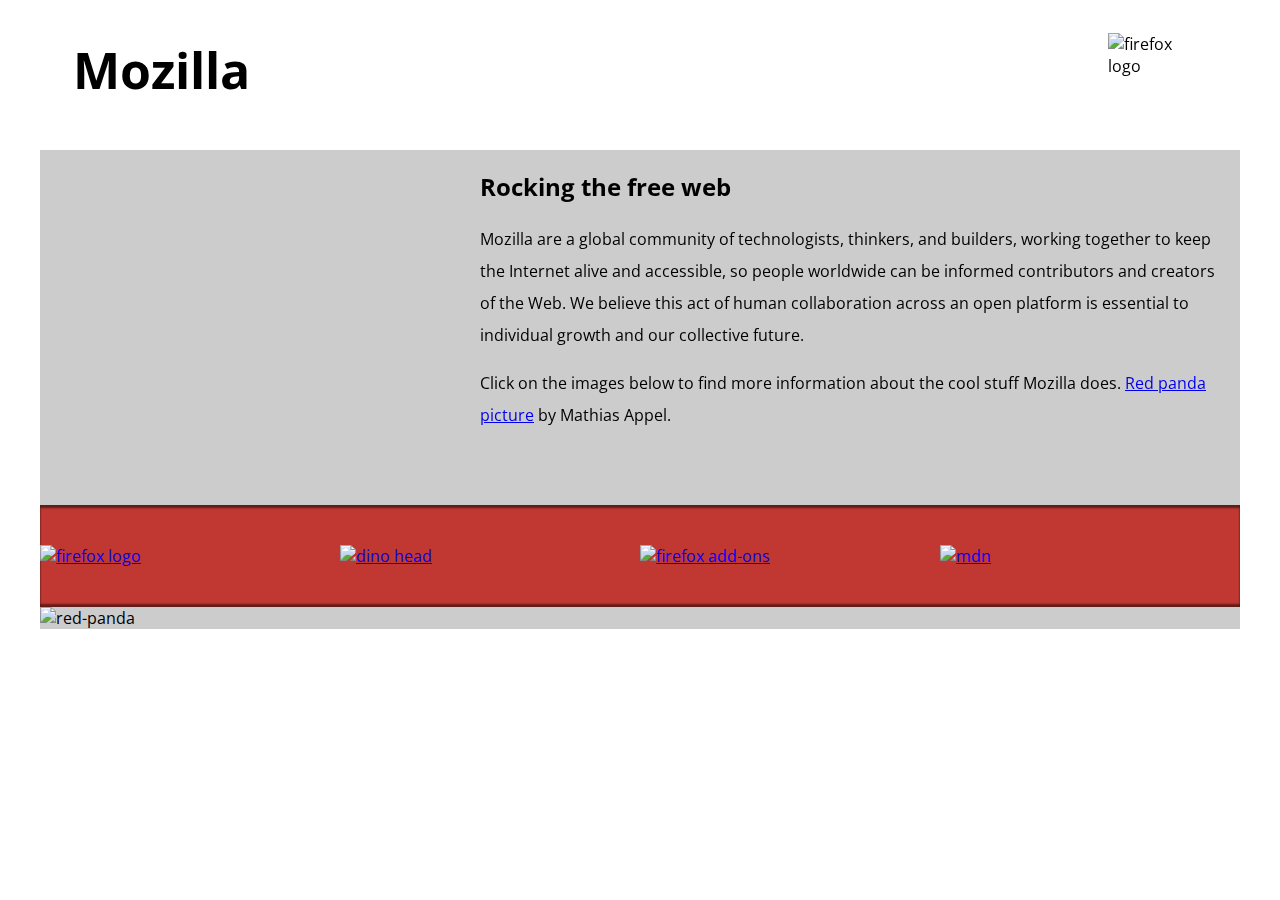
==== Assignment 2 part 2/index.html @ d012edd6 "assignment 2 part 2" ====
<!DOCTYPE html>
<html lang="en-US">
<!--

Name:Igiri Ovaiota

File:index.html

Date: 28 January 2024
Desciption:In this file we edit a mozilla splash page and
 provide some links to further resources.


-->
<head>
  <meta charset="utf-8">
  <meta name="viewport" content="width=device-width">
  <title>Mozilla splash page</title>
  <link href='https://fonts.googleapis.com/css?family=Open+Sans:400,700' rel='stylesheet' type='text/css'>
  <style>
    /* header and body setup */

    html {
      font-family: 'Open Sans', sans-serif;
      background: url(pattern.png);
    }

    body {
      width: 100%;
      max-width: 1200px;
      margin: 0 auto;
      background-color: white;
      position: relative;
    }

    /* Header styling */

    header {
      height: 150px;
    }

    header img {
      width: 100px;
      position: absolute;
      right: 32.5px;
      top: 32.5px;
    }

    h1 {
      font-size: 50px;
      line-height: 140px;
      margin: 0 0 0 32.5px;
    }

    /* main section and video styling */

    main {
      background: #ccc;
    }

    article {
      padding: 20px;
    }

    h2 {
      margin-top: 0;
    }

    p {
      line-height: 2;
    }

    iframe {
      float: left;
      margin: 0 20px 20px 0;
      max-width: 100%;
    }

    /* further info links */

    .further-info {
      clear: left;
      padding: 40px 0;
      background: #c13832;
      box-shadow: inset 0 3px 2px rgba(0, 0, 0, 0.5),
        inset 0 -3px 2px rgba(0, 0, 0, 0.5);
    }

    .further-info a {
      width: 25%;
      display: block;
      float: left;
    }

    .further-info img {
      max-width: 100%;
    }

    .clearfix {
      clear: both;
    }

    /* Red panda image */

    .red-panda img {
      display: block;
      max-width: 100%;
    }
  </style>
</head>

<body>
  <header>
    <h1>Mozilla</h1>
    <img src="C:\Users\User\Documents\repositories\INFT-1206\originals\firefox_logo-only_RGB 120.png"
      alt="firefox logo">

  </header>

  <main>
    <article>
      <!-- insert iframe from youtube -->
      <iframe width="400" height="315" src="https://www.youtube.com/embed/ojcNcvb1olg?si=i72iANxG257eavE9"
        title="YouTube video player" frameborder="0"
        allow="accelerometer; autoplay; clipboard-write; encrypted-media; gyroscope; picture-in-picture; web-share"
        allowfullscreen></iframe>

      <h2>Rocking the free web</h2>

      <p>Mozilla are a global community of technologists, thinkers, and builders, working together to keep the Internet
        alive and accessible, so people worldwide can be informed contributors and creators of the Web. We believe this
        act of human collaboration across an open platform is essential to individual growth and our collective future.
      </p>

      <p>Click on the images below to find more information about the cool stuff Mozilla does. <a
          href="https://www.flickr.com/photos/mathiasappel/21675551065/">Red panda picture</a> by Mathias Appel.</p>
    </article>

    <div class="further-info">
      <!-- insert images with srcsets and sizes -->
      <a href="https://www.mozilla.org/en-US/firefox/new/">
        <img
        srcset="C:\Users\User\Documents\repositories\INFT-1206\originals\firefox_logo-only_RGB 120.png 120w,
        C:\Users\User\Documents\repositories\INFT-1206\originals\firefox_logo-only_RGB 400.png 400w" 
        sizes="(max-width;500px) 120px, 400px"
        src="C:\Users\User\Documents\repositories\INFT-1206\originals\firefox_logo-only_RGB 400.png" 
        alt="firefox logo">
      </a>
      <a href="https://www.mozilla.org/">
        <img 
        srcset="C:\Users\User\Documents\repositories\INFT-1206\originals\Mozilla dino 120.png 120w,
        C:\Users\User\Documents\repositories\INFT-1206\originals\Mozilla dino 400.png 400w,"
        sizes="(max-width;500px) 120px, 400px"
        src="C:\Users\User\Documents\repositories\INFT-1206\originals\Mozilla dino 400.png" 
        alt="dino head">
      </a>
      <a href="https://addons.mozilla.org/">
        <img
        srcset="C:\Users\User\Documents\repositories\INFT-1206\originals\firefox-addons 120.png 120w,
        C:\Users\User\Documents\repositories\INFT-1206\originals\firefox-addons 400.png 400w"
        sizes="(max-width;500px) 120px, 400px"
         src="C:\Users\User\Documents\repositories\INFT-1206\originals\firefox-addons 400.png "
         alt="firefox add-ons">
      </a> 
      <a href="https://developer.mozilla.org/en-US/">
        <img
         src="C:\Users\User\Documents\repositories\INFT-1206\originals\mdn.svg"
          alt="mdn">
      </a>
      <div class="clearfix"></div> 
    </div>

    <div class="red-panda">
      <!-- insert picture element -->
      <picture>
        <source media="(max-width:600px)"
        srcset="C:\Users\User\Documents\repositories\INFT-1206\originals\red-panda 600.jpg">
        <img src="C:\Users\User\Documents\repositories\INFT-1206\originals\red-panda 1200.jpg"
         alt="red-panda">
      </picture>
    </div>

  </main>
</body>

</html>
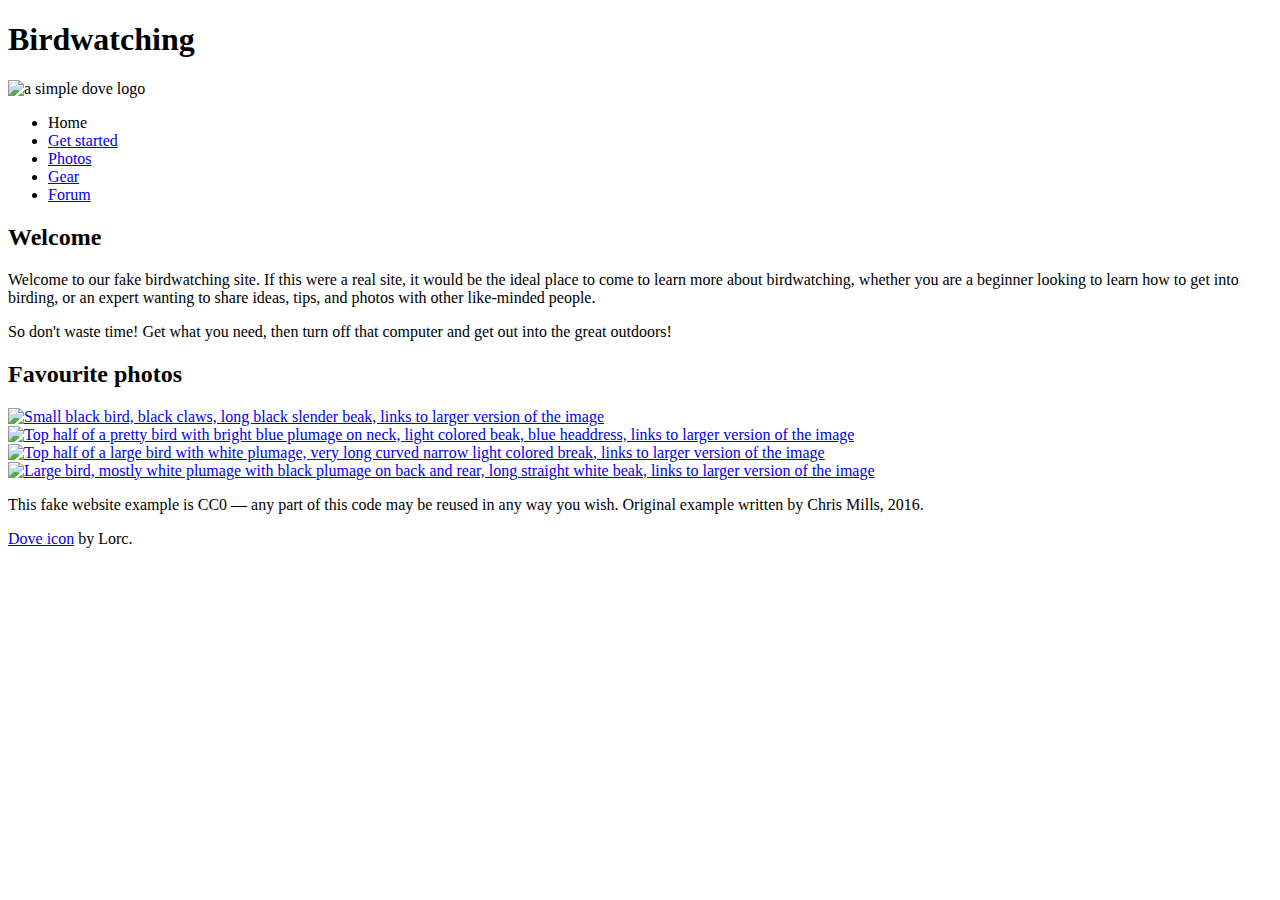
==== commit e333be3d: "Header 1 adjustments" ====
--- a/Assignment 2 part 2/index.html
+++ b/Assignment 2 part 2/index.html
@@ -1,186 +1,83 @@
 <!DOCTYPE html>
-<html lang="en-US">
-<!--
+<html lang="en">
 
-Name:Igiri Ovaiota
-
-File:index.html
-
-Date: 28 January 2024
-Desciption:In this file we edit a mozilla splash page and
- provide some links to further resources.
-
-
--->
+ 	<!--
+	Name: Ovaiota Igiri
+	File:   ASS2 PART2 .html
+	Date: 20 January, 2024
+	 .
+	-->
 <head>
   <meta charset="utf-8">
-  <meta name="viewport" content="width=device-width">
-  <title>Mozilla splash page</title>
-  <link href='https://fonts.googleapis.com/css?family=Open+Sans:400,700' rel='stylesheet' type='text/css'>
-  <style>
-    /* header and body setup */
+  <title>Birdwatching</title>
+  <link href="https://fonts.googleapis.com/css?family=Roboto+Condensed:300%7CCinzel+Decorative:700" rel="stylesheet">
+  <link href="styles/style.css" rel="stylesheet">
 
-    html {
-      font-family: 'Open Sans', sans-serif;
-      background: url(pattern.png);
-    }
-
-    body {
-      width: 100%;
-      max-width: 1200px;
-      margin: 0 auto;
-      background-color: white;
-      position: relative;
-    }
-
-    /* Header styling */
-
-    header {
-      height: 150px;
-    }
-
-    header img {
-      width: 100px;
-      position: absolute;
-      right: 32.5px;
-      top: 32.5px;
-    }
-
-    h1 {
-      font-size: 50px;
-      line-height: 140px;
-      margin: 0 0 0 32.5px;
-    }
-
-    /* main section and video styling */
-
-    main {
-      background: #ccc;
-    }
-
-    article {
-      padding: 20px;
-    }
-
-    h2 {
-      margin-top: 0;
-    }
-
-    p {
-      line-height: 2;
-    }
-
-    iframe {
-      float: left;
-      margin: 0 20px 20px 0;
-      max-width: 100%;
-    }
-
-    /* further info links */
-
-    .further-info {
-      clear: left;
-      padding: 40px 0;
-      background: #c13832;
-      box-shadow: inset 0 3px 2px rgba(0, 0, 0, 0.5),
-        inset 0 -3px 2px rgba(0, 0, 0, 0.5);
-    }
-
-    .further-info a {
-      width: 25%;
-      display: block;
-      float: left;
-    }
-
-    .further-info img {
-      max-width: 100%;
-    }
-
-    .clearfix {
-      clear: both;
-    }
-
-    /* Red panda image */
-
-    .red-panda img {
-      display: block;
-      max-width: 100%;
-    }
-  </style>
+  <!--[if lt IE 9]>
+      <script src="https://cdnjs.cloudflare.com/ajax/libs/html5shiv/3.7.3/html5shiv.js"></script>
+    <![endif]-->
 </head>
 
 <body>
   <header>
-    <h1>Mozilla</h1>
-    <img src="C:\Users\User\Documents\repositories\INFT-1206\originals\firefox_logo-only_RGB 120.png"
-      alt="firefox logo">
+    <h1>Birdwatching</h1>
+    <img src="images/dove.png" alt="a simple dove logo">
 
+    <nav>
+
+      <ul>
+        <li><span>Home</span></li>
+        <li><a href="#">Get started</a></li>
+        <li><a href="#">Photos</a></li>
+        <li><a href="#">Gear</a></li>
+        <li><a href="#">Forum</a></li>
+      </ul>
+    </nav>
   </header>
 
   <main>
     <article>
-      <!-- insert iframe from youtube -->
-      <iframe width="400" height="315" src="https://www.youtube.com/embed/ojcNcvb1olg?si=i72iANxG257eavE9"
-        title="YouTube video player" frameborder="0"
-        allow="accelerometer; autoplay; clipboard-write; encrypted-media; gyroscope; picture-in-picture; web-share"
-        allowfullscreen></iframe>
+      <!--MAIN ARTICLES SECTION-->
+      <h2>Welcome</h2>
 
-      <h2>Rocking the free web</h2>
+      <p>Welcome to our fake birdwatching site. If this were a real site, it would be the ideal place to come to learn
+        more about birdwatching, whether you are a beginner looking to learn how to get into birding, or an expert
+        wanting to share ideas, tips, and photos with other like-minded people.</p>
 
-      <p>Mozilla are a global community of technologists, thinkers, and builders, working together to keep the Internet
-        alive and accessible, so people worldwide can be informed contributors and creators of the Web. We believe this
-        act of human collaboration across an open platform is essential to individual growth and our collective future.
-      </p>
-
-      <p>Click on the images below to find more information about the cool stuff Mozilla does. <a
-          href="https://www.flickr.com/photos/mathiasappel/21675551065/">Red panda picture</a> by Mathias Appel.</p>
+      <p>So don't waste time! Get what you need, then turn off that computer and get out into the great outdoors!</p>
     </article>
 
-    <div class="further-info">
-      <!-- insert images with srcsets and sizes -->
-      <a href="https://www.mozilla.org/en-US/firefox/new/">
-        <img
-        srcset="C:\Users\User\Documents\repositories\INFT-1206\originals\firefox_logo-only_RGB 120.png 120w,
-        C:\Users\User\Documents\repositories\INFT-1206\originals\firefox_logo-only_RGB 400.png 400w" 
-        sizes="(max-width;500px) 120px, 400px"
-        src="C:\Users\User\Documents\repositories\INFT-1206\originals\firefox_logo-only_RGB 400.png" 
-        alt="firefox logo">
-      </a>
-      <a href="https://www.mozilla.org/">
-        <img 
-        srcset="C:\Users\User\Documents\repositories\INFT-1206\originals\Mozilla dino 120.png 120w,
-        C:\Users\User\Documents\repositories\INFT-1206\originals\Mozilla dino 400.png 400w,"
-        sizes="(max-width;500px) 120px, 400px"
-        src="C:\Users\User\Documents\repositories\INFT-1206\originals\Mozilla dino 400.png" 
-        alt="dino head">
-      </a>
-      <a href="https://addons.mozilla.org/">
-        <img
-        srcset="C:\Users\User\Documents\repositories\INFT-1206\originals\firefox-addons 120.png 120w,
-        C:\Users\User\Documents\repositories\INFT-1206\originals\firefox-addons 400.png 400w"
-        sizes="(max-width;500px) 120px, 400px"
-         src="C:\Users\User\Documents\repositories\INFT-1206\originals\firefox-addons 400.png "
-         alt="firefox add-ons">
-      </a> 
-      <a href="https://developer.mozilla.org/en-US/">
-        <img
-         src="C:\Users\User\Documents\repositories\INFT-1206\originals\mdn.svg"
-          alt="mdn">
-      </a>
-      <div class="clearfix"></div> 
-    </div>
+    <!--ASIDE SECTION-->
+    <section>
+      <aside>
+        <h2>Favourite photos</h2>
 
-    <div class="red-panda">
-      <!-- insert picture element -->
-      <picture>
-        <source media="(max-width:600px)"
-        srcset="C:\Users\User\Documents\repositories\INFT-1206\originals\red-panda 600.jpg">
-        <img src="C:\Users\User\Documents\repositories\INFT-1206\originals\red-panda 1200.jpg"
-         alt="red-panda">
-      </picture>
-    </div>
+        <a href="favorite-1.jpg"><img src="images/favorite-1_th.jpg"
+            alt="Small black bird, black claws, long black slender beak, links to larger version of the image"></a>
+        <a href="favorite-2.jpg"><img src="images/favorite-2_th.jpg"
+            alt="Top half of a pretty bird with bright blue plumage on neck, light colored beak, blue headdress, links to larger version of the image"></a>
+        <a href="favorite-3.jpg"><img src="images/favorite-3_th.jpg"
+            alt="Top half of a large bird with white plumage, very long curved narrow light colored break, links to larger version of the image"></a>
+        <a href="favorite-4.jpg"><img src="images/favorite-4_th.jpg"
+            alt="Large bird, mostly white plumage with black plumage on back and rear, long straight white beak, links to larger version of the image"></a>
+      </aside>
+    </section>
+    </main>
+
+    <article>
+      <footer>
+
+
+
+        <p>This fake website example is CC0 — any part of this code may be reused in any way you wish. Original example
+          written by Chris Mills, 2016.</p>
+
+        <p><a href="http://game-icons.net/lorc/originals/dove.html">Dove icon</a> by Lorc.</p>
+      </footer>
+    </article>
 
   </main>
+
 </body>
 
 </html>